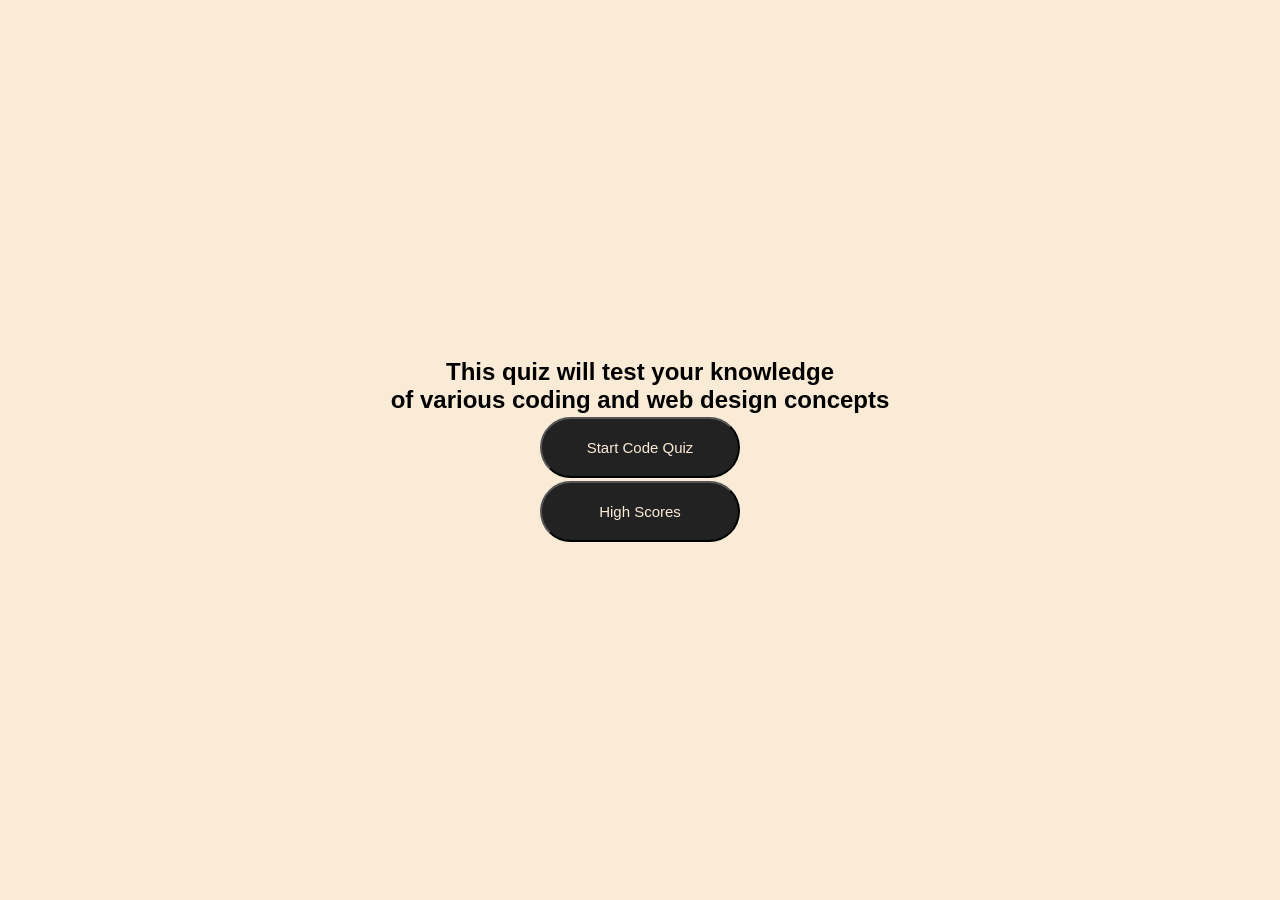
==== index.html @ 1372c2dc "uploading what I have for now" ====
<!DOCTYPE html>
<html lang="en">

<head>
    <meta charset="UTF-8">
    <meta name="viewport" content="width=device-width, initial-scale=1.0">
    <title>Zaks Code Quiz Challenge</title>
    <link rel="stylesheet" href="assets/css/style.css">
</head>

<body>

    <div class="container">

        <div id="startpage">
            <h2>This quiz will test your knowledge</h2>
            <h2>of various coding and web design concepts</h2>
        <button id="startbtn">Start Code Quiz</button>
        <button id="startPageHighscore" onclick="showHighscore()">High Scores</button>
        </div>

        <div id="quiz">
            <div id="timer">Time left: </div>
                <div id="questions"><p>Questions Placeholder</p></div>
                    <button id="a" onclick="checkAnswer('a')">A</button>
                    <button id="b" onclick="checkAnswer('b')">B</button>
                    <button id="c" onclick="checkAnswer('c')">C</button>
                    <button id="d" onclick="checkAnswer('d')">D</button>
                <div id="result"></div>
        </div>

        <div id="gameover">
            <div id="finalScore"></div>
            <input type="text" size = "40" placeholder="Enter you initials for high score" name="intials" id="initials"/>
            <button id="submitScore">Submit Score</button>
        </div>

        <div id=highscoreContainer>
            <div id="high-scorePage">
                <div id="highscore-header">
                    <h3>User Initials</h3>
                    <h3>Score</h3>
                </div>

                <div id = "highscore-initials"></div>
                <div id = "highscore-score"></div>
            </div>

            <div id="endGameBtns">
                <button id="playAgain" onclick="replayQuiz()">Play Again</button>
                <button id="clearHighscore" onclick="clearScore()">Clear Highscores</button>
            </div>
        </div>

    </div>

    <script src="assets/js/script.js"></script>
</body>
</html>
---- assets/css/style.css ----
* {
    margin: 0;
    padding: 0;
    box-sizing: border-box;
}

:root {
    background-color: var(--primary-color);
  --primary-color: #faebd7;
  --secondary-color: #222222;
  --tertiary-color: #39a6b2;
}

    h2{
        font-family: sans-serif;
    }
    
    li{
        padding-bottom: 3px;
        color: var(--secondary-color);
        list-style-type: none;
    }
    
    p{
        color: var(--secondary-color);
        text-shadow: .5px .5px white;
        text-align: center;
        font-size: xx-large;
        font-family: sans-serif;
    
    }

    input{
        text-align: center;
    }
    
    .container {
        width: 100vw;
        height: 100vh;
        display: flex;
        justify-content: center;
        align-items: center;
        max-width: 80rem;
        margin: 0 auto;
      }
    
      button {
        display: inline-block;
        font-family: sans-serif;
        background-color: var(--secondary-color);
        border-radius: 50px;
        color: var(--primary-color);
        text-align: center;
        font-size: 15px;
        padding: 20px;
        width: 200px;
        margin-top: 3px;
      }
    
      button:hover{
          box-shadow: 4px 3px 6px #878787;
          cursor: pointer;
      }
    
    #startpage{
        display: flex;
        flex-direction: column;
        align-items: center;
    }
    
    #timer{
        font-family: sans-serif;
        background-color: var(--secondary-color);
        color: var(--primary-color);
        font-size: x-large;
        text-shadow: .5px .5px #878787;
        text-align: center;
        flex: flex-start;
    }
    
    #quiz {
        display: none;
    }
    
    #result {
        display: none;
    }
    
    #gameover {
        text-align: center;
        display: none;
        flex-direction: column;
        align-items: center;
    }
    
    #highScore{
        height: 1.5rem;
        border: groove 2px;
    }
    
    #high-scorePage{
        display: none;
        width: 50%;
        border: solid;
        border-color: var(--secondary-color);
        border-bottom-style: groove;
        padding-bottom: .3rem;
        background: var(--primary-color);
    }
    
    #highscore-header{
        display:flex;
        justify-content: space-around;
        border-bottom-style: outset;
        margin-bottom: .5rem;
        background-color: var(--secondary-color);
        color: var(--primary-color);
        font-family: sans-serif;
    }
    #highscoreContainer{
        height: 100%;
        width: 100%;
        display: none;
        flex-direction: column;
        align-items: center;
        justify-content: center;
    }
    
    #initials{
        margin: .5rem;
        height: 1.75rem;
    }
    
    #highscore-initials{
        display: inline-block;
        padding-left: 9.5rem;
        font-family: sans-serif;
        font-weight: bold;
    }
    
    #highscore-score{
        float: right;
        padding-right: 8.75rem;
        font-family: sans-serif;
        font-weight: bold;
    }
    
    #finalScore{
        padding-bottom: 0.5rem;
        font-size: x-large;
        font-family: sans-serif;
        font-weight: bold;
    }
    
    #endGameBtns{
        display: none;
    }
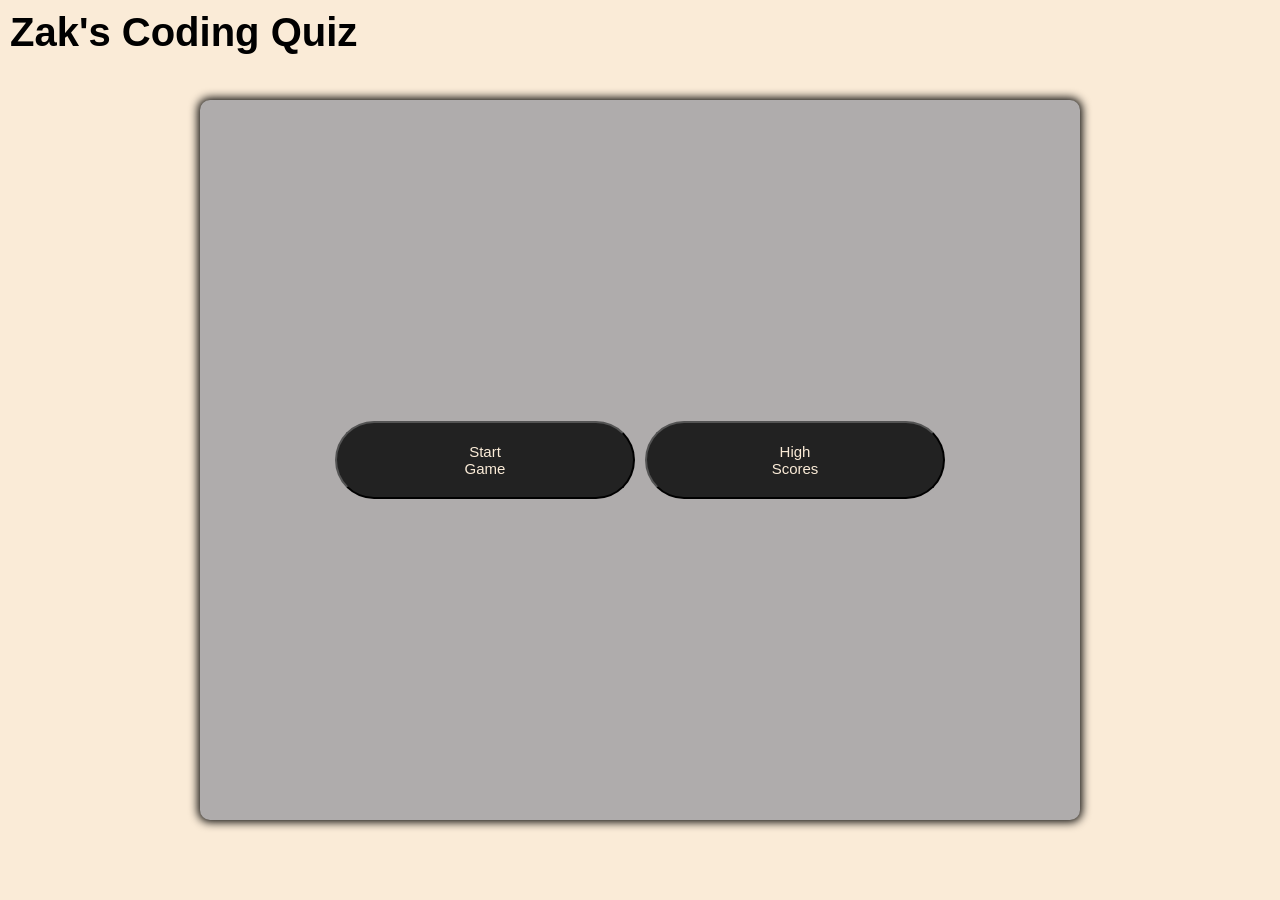
==== commit 1f96097c: "filled out README" ====
--- a/index.html
+++ b/index.html
@@ -1,59 +1,32 @@
 <!DOCTYPE html>
 <html lang="en">
-
 <head>
     <meta charset="UTF-8">
+    <meta http-equiv="X-UA-Compatible" content="IE=edge">
     <meta name="viewport" content="width=device-width, initial-scale=1.0">
-    <title>Zaks Code Quiz Challenge</title>
-    <link rel="stylesheet" href="assets/css/style.css">
+   <link rel="stylesheet" href="assets/css/style.css">
+   <script defer src="assets/js/script.js"></script>
+    <title>Document</title>
 </head>
+<body>
+    <h1>Zak's Coding Quiz</h1>
+    <p id="timer"></p>
 
-<body>
+<div class="container">
+    <div id="question-container" class="hide">
+        <div class="question">Question</div>
+        <div id="answer-btn" class="btn-grid">
+            <button class="btn">Button1</button>
+            <button class="btn">Button2</button>
+            <button class="btn">Button3</button>
+            <button class="btn">Button4</button>
+        </div>
+    </div>
+    <div class="controls">
+        <button id="start" class="btn start-btn">Start Game</button>
+        <button id="results" class="btn results-btn">High Scores</button>
+    </div>
+</div>
 
-    <div class="container">
-
-        <div id="startpage">
-            <h2>This quiz will test your knowledge</h2>
-            <h2>of various coding and web design concepts</h2>
-        <button id="startbtn">Start Code Quiz</button>
-        <button id="startPageHighscore" onclick="showHighscore()">High Scores</button>
-        </div>
-
-        <div id="quiz">
-            <div id="timer">Time left: </div>
-                <div id="questions"><p>Questions Placeholder</p></div>
-                    <button id="a" onclick="checkAnswer('a')">A</button>
-                    <button id="b" onclick="checkAnswer('b')">B</button>
-                    <button id="c" onclick="checkAnswer('c')">C</button>
-                    <button id="d" onclick="checkAnswer('d')">D</button>
-                <div id="result"></div>
-        </div>
-
-        <div id="gameover">
-            <div id="finalScore"></div>
-            <input type="text" size = "40" placeholder="Enter you initials for high score" name="intials" id="initials"/>
-            <button id="submitScore">Submit Score</button>
-        </div>
-
-        <div id=highscoreContainer>
-            <div id="high-scorePage">
-                <div id="highscore-header">
-                    <h3>User Initials</h3>
-                    <h3>Score</h3>
-                </div>
-
-                <div id = "highscore-initials"></div>
-                <div id = "highscore-score"></div>
-            </div>
-
-            <div id="endGameBtns">
-                <button id="playAgain" onclick="replayQuiz()">Play Again</button>
-                <button id="clearHighscore" onclick="clearScore()">Clear Highscores</button>
-            </div>
-        </div>
-
-    </div>
-
-    <script src="assets/js/script.js"></script>
 </body>
 </html>
--- a/assets/css/style.css
+++ b/assets/css/style.css
@@ -11,7 +11,80 @@
   --tertiary-color: #39a6b2;
 }
 
-    h2{
+h1 {
+padding: 10px;
+flex-wrap: wrap;
+flex-direction: column;
+font-family: sans-serif;
+font-size: 250%;
+}
+
+.question {
+    color: var(--secondary-color);
+    text-shadow: .5px .5px white;
+    text-align: center;
+    font-size: xx-large;
+    font-family: sans-serif;
+    padding: 10%;
+}
+
+.container {
+    flex-wrap: wrap;
+    width: 90vw;
+    height: 80vh;
+    background-color: #afacac;
+    border-radius: 10px;
+    display: flex;
+    box-shadow: 0 0 10px 2px;
+    justify-content: center;
+    align-items: center;
+    max-width: 55rem;
+    margin: 0 auto; 
+    margin-top: 35px;
+    }
+
+    .btn{
+    font-family: sans-serif;
+    background-color: var(--secondary-color);
+    border-radius: 50px;
+    color: var(--primary-color);
+    text-align: center;
+    font-size: 15px;
+    padding: 20px 20%;
+    width: 300px;
+    margin: 3px;
+    }
+
+    .btn:hover{
+        box-shadow: 4px 3px 6px #878787;
+        cursor: pointer;
+        transform: scale(1.03);
+    }
+
+    .btn-grid {
+        display: grid;
+        grid-template-columns: repeat(2, auto);
+    }
+
+
+#timer{
+    font-family: sans-serif;
+    background-color: var(--secondary-color);
+    color: var(--primary-color);
+    font-size: x-large;
+    text-align: center;
+    flex: flex-start;
+}
+
+.hide {
+    display: none;
+}
+
+   /* input{
+        text-align: center;
+    } */
+    
+    /* h2 {
         font-family: sans-serif;
     }
     
@@ -19,65 +92,18 @@
         padding-bottom: 3px;
         color: var(--secondary-color);
         list-style-type: none;
-    }
+    } */
     
-    p{
-        color: var(--secondary-color);
-        text-shadow: .5px .5px white;
-        text-align: center;
-        font-size: xx-large;
-        font-family: sans-serif;
-    
-    }
 
-    input{
-        text-align: center;
-    }
-    
-    .container {
-        width: 100vw;
-        height: 100vh;
-        display: flex;
-        justify-content: center;
-        align-items: center;
-        max-width: 80rem;
-        margin: 0 auto;
-      }
-    
-      button {
-        display: inline-block;
-        font-family: sans-serif;
-        background-color: var(--secondary-color);
-        border-radius: 50px;
-        color: var(--primary-color);
-        text-align: center;
-        font-size: 15px;
-        padding: 20px;
-        width: 200px;
-        margin-top: 3px;
-      }
-    
-      button:hover{
-          box-shadow: 4px 3px 6px #878787;
-          cursor: pointer;
-      }
-    
+
+/*     
     #startpage{
         display: flex;
         flex-direction: column;
         align-items: center;
-    }
-    
-    #timer{
-        font-family: sans-serif;
-        background-color: var(--secondary-color);
-        color: var(--primary-color);
-        font-size: x-large;
-        text-shadow: .5px .5px #878787;
-        text-align: center;
-        flex: flex-start;
-    }
-    
+    } */
+
+/*     
     #quiz {
         display: none;
     }
@@ -154,4 +180,4 @@
     
     #endGameBtns{
         display: none;
-    }+    } */
